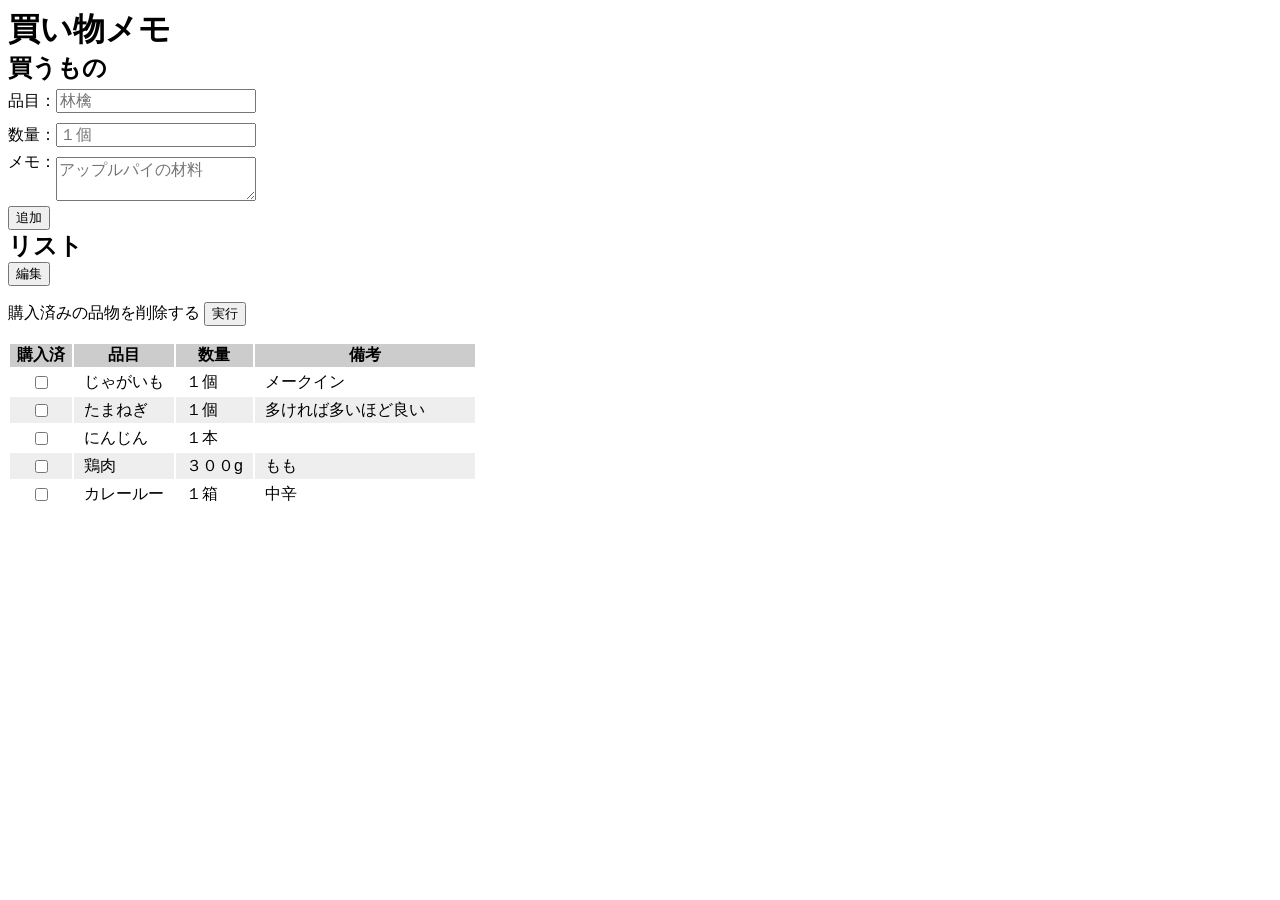
==== index.html @ 680a2470 "初期ファイルの追加" ====
<!DOCTYPE html>
<html lang="ja">
  <head>
    <meta charset="UTF-8">
    <link href="style.css" rel="stylesheet">
    <title>買い物メモ</title>
  </head>
  <body>
    <h1>買い物メモ</h1>

      <div id="wrapper">
        <div id="input-area">
          <h2>買うもの</h2>
          <form>
            品目：<input type="text" class="text-input" id="input-item" placeholder="林檎"><br>
            数量：<input type="text" class="text-input" id="input-quantity" placeholder="１個"><br>
            メモ：<textarea class="text-input" id="input-memo" placeholder="アップルパイの材料"></textarea><br>
            <input type="button" value="追加" id="input-button">
          </form>
        </div>

        <div id="data-area">
          <h2>リスト</h2>
          <input type="button" value="編集" id="edit-button"><br>
          <p>
            購入済みの品物を削除する
            <input type="button" value="実行" id="delete-button">
          </p>

          <table>
            <thead>
              <tr>
                <th>購入済</th><th>品目</th><th>数量</th><th>備考</th>
              </tr>
            </thead>
            <tbody>
              <tr>
                <td><input type="checkbox"></td>
                <td>じゃがいも</td><td>１個</td><td>メークイン</td>
              </tr>
              <tr>
                <td><input type="checkbox"></td>
                <td>たまねぎ</td><td>１個</td><td>多ければ多いほど良い</td>
              </tr>
              <tr>
                <td><input type="checkbox"></td>
                <td>にんじん</td><td>１本</td><td></td>
              </tr>
              <tr>
                <td><input type="checkbox"></td>
                <td>鶏肉</td><td>３００g</td><td>もも</td>
              </tr>
              <tr>
                <td><input type="checkbox"></td>
                <td>カレールー</td><td>１箱</td><td>中辛</td>
              </tr>
            </tbody>
          </table>

        </div>
      </div>

      <script>
        let dataArea = document.getElementById("data-area");
        let dataList = document.getElementsByTagName("tbody")[0];
        let inputItem = document.getElementById("input-item");
        let inputQuantity = document.getElementById("input-quantity");
        let inputMemo = document.getElementById("input-memo"); 
        const inputButton = document.getElementById("input-button");
        const editButton = document.getElementById("edit-button");
        const deleteButton = document.getElementById("delete-button");

        // 入力内容を取得
        function getData(){
          return{
          item : inputItem.value,
          quantity : inputQuantity.value,
          memo : inputMemo.value
        }}

        // localstrageに保存

        // リストに書込み
        function listEdit(){

        }

        // 追加処理
        inputButton.addEventListener("click",function(){
          if(inputItem.value === ""){
            console.log("入力無し")
            return; 
          }
            let data = getData();
            console.log("品目" + data.item);
            console.log("数量" + data.quantity);
            console.log("備考" + data.memo);

            inputItem.value = "";
            inputQuantity.value = "";
            inputMemo.value = "";

            dataList.innerHTML +=
              "<tr><td><input type='checkbox'></td><td>" + data.item + "</td><td>" + data.quantity + "</td><td>" + data.memo + "</td></tr>"; 
        });

        // 編集
        let editing = false
        editButton.addEventListener("click",function(){
          if (editing === false){
            for (let i = 0; i < dataList.rows.length; i++) {
              let rows = dataList.rows[i];

              let itemCell = rows.cells[1];
              let quantityCell = rows.cells[2];
              let memoCell = rows.cells[3];

              let item = itemCell.textContent;
              let quantity = quantityCell.textContent;
              let memo = memoCell.textContent;

              dataList.rows[i].cells[1].innerHTML = ("<input type='text' value=" + item + ">");
              dataList.rows[i].cells[2].innerHTML = ("<input type='text' value=" + quantity + ">");
              dataList.rows[i].cells[3].innerHTML = ("<textarea>" + memo + "</textarea>");

              editing = true;
              editButton.value = "保存";
            }
          } else {

          // 編集終了/保存
            for(let i = 0; i < dataList.rows.length; i++){
              let rows = dataList.rows[i];

              let item = rows.cells[1].querySelector("input").value;
              let quantity = rows.cells[2].querySelector("input").value;
              let memo = rows.cells[3].querySelector("textarea").value;

              rows.cells[1].textContent = item;
              rows.cells[2].textContent = quantity;
              rows.cells[3].textContent = memo;
            }

            editButton.value = "編集";
            editing = false;
          }
        });

        // 購入済削除
        deleteButton.addEventListener("click",function(){
          // 1行ずつ購入済みチェックの確認/入っていれば行を削除
          for (let i = dataList.rows.length - 1; i >= 0; i--) {
            let checkbox = dataList.rows[i].cells[0].querySelector("input");
            if (checkbox.checked) {
              dataList.deleteRow(i);
            }
          }
        });
      </script>
  </body>
</html>
---- style.css ----
@charset "UTF-8";

html{
  font-size: 62.5%;
  font-family: "M PLUS Rounded 1c", sans-serif;
  font-weight: 400;
  font-style: normal;
}

div,input,h1,h2,h3{
    margin:0;
}

body,
.text-input,
td input,
td textarea{
    font-size:1.6rem;
}

.text-input{
    width: 20rem;
    margin: 5px 0;
    box-sizing: border-box;
}

textarea{
    min-height : 3rem;
    resize : vertical; 
    vertical-align:top;
}

th{
    height : 1rem;
    min-width: 60px;
    background-color: #ccc;
}

td{
    padding: 0.25rem 1rem;
}

tr:nth-child(even) > td{
    background-color: #eee;
}

tr > td:nth-child(1){
    text-align: center;
}

tr > td:nth-child(4){
    width: 20rem;
    white-space: pre-wrap;
}

td input{
  border:none;
  border-bottom:1px solid;
  width: auto;
  height: auto;
  margin: 0;
  padding: 0;
  vertical-align: middle;
  box-sizing: border-box;
  background: none;
}

td textarea{
  border:none;
  border-bottom:1px solid;
  width: 100%;
  height: 100%;
  margin: 0;
  padding: 0;
  vertical-align: middle;
  box-sizing: border-box;
  background: none;
}
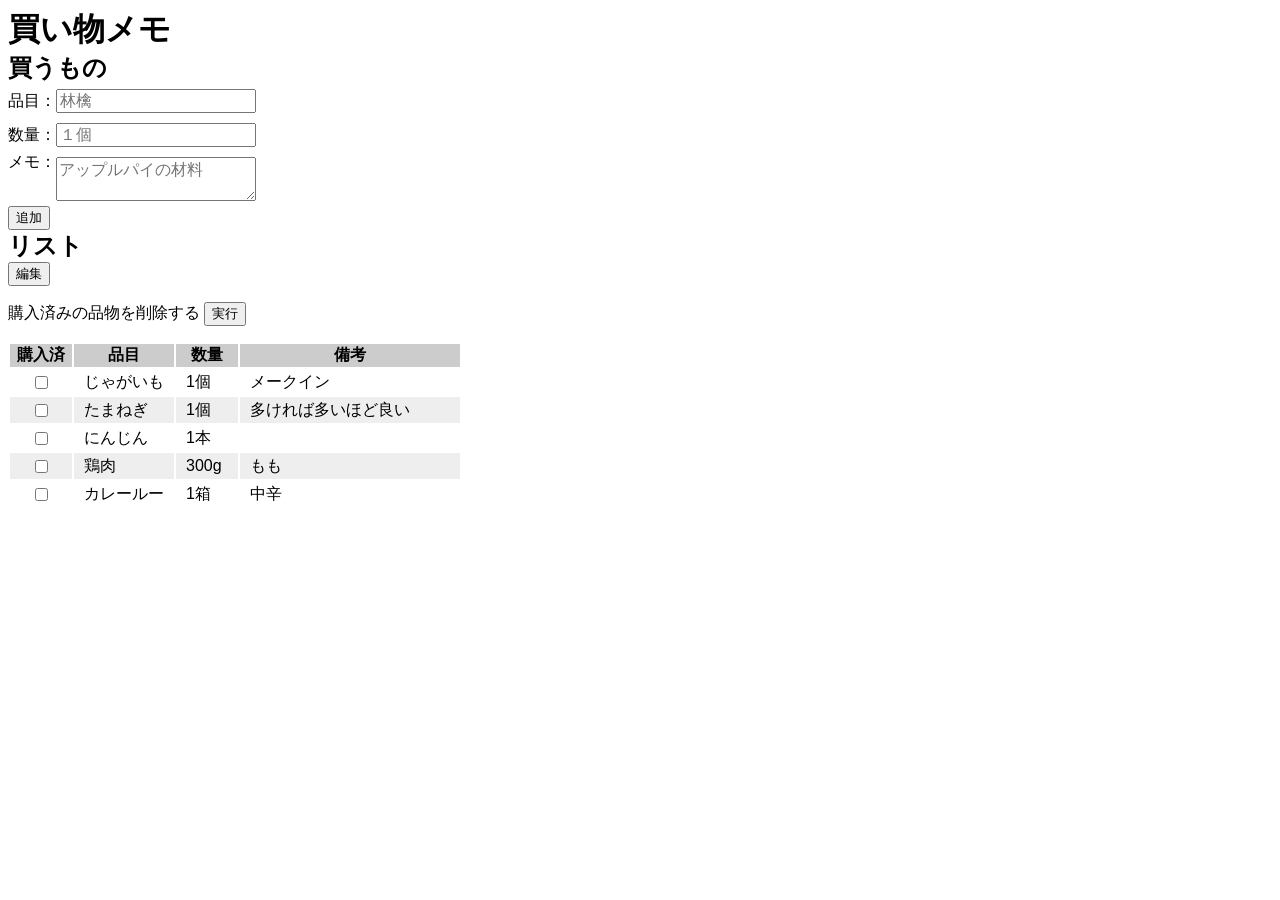
==== commit 55ab4ada: "LocalStrage処理の追加" ====
--- a/index.html
+++ b/index.html
@@ -8,154 +8,38 @@
   <body>
     <h1>買い物メモ</h1>
 
-      <div id="wrapper">
-        <div id="input-area">
-          <h2>買うもの</h2>
-          <form>
-            品目：<input type="text" class="text-input" id="input-item" placeholder="林檎"><br>
-            数量：<input type="text" class="text-input" id="input-quantity" placeholder="１個"><br>
-            メモ：<textarea class="text-input" id="input-memo" placeholder="アップルパイの材料"></textarea><br>
-            <input type="button" value="追加" id="input-button">
-          </form>
-        </div>
-
-        <div id="data-area">
-          <h2>リスト</h2>
-          <input type="button" value="編集" id="edit-button"><br>
-          <p>
-            購入済みの品物を削除する
-            <input type="button" value="実行" id="delete-button">
-          </p>
-
-          <table>
-            <thead>
-              <tr>
-                <th>購入済</th><th>品目</th><th>数量</th><th>備考</th>
-              </tr>
-            </thead>
-            <tbody>
-              <tr>
-                <td><input type="checkbox"></td>
-                <td>じゃがいも</td><td>１個</td><td>メークイン</td>
-              </tr>
-              <tr>
-                <td><input type="checkbox"></td>
-                <td>たまねぎ</td><td>１個</td><td>多ければ多いほど良い</td>
-              </tr>
-              <tr>
-                <td><input type="checkbox"></td>
-                <td>にんじん</td><td>１本</td><td></td>
-              </tr>
-              <tr>
-                <td><input type="checkbox"></td>
-                <td>鶏肉</td><td>３００g</td><td>もも</td>
-              </tr>
-              <tr>
-                <td><input type="checkbox"></td>
-                <td>カレールー</td><td>１箱</td><td>中辛</td>
-              </tr>
-            </tbody>
-          </table>
-
-        </div>
+    <div id="wrapper">
+      <div id="input-area">
+        <h2>買うもの</h2>
+        <form>
+          品目：<input type="text" class="text-input" id="input-item" placeholder="林檎"><br>
+          数量：<input type="text" class="text-input" id="input-quantity" placeholder="１個"><br>
+          メモ：<textarea class="text-input" id="input-memo" placeholder="アップルパイの材料"></textarea><br>
+          <input type="button" value="追加" id="input-button">
+        </form>
       </div>
 
-      <script>
-        let dataArea = document.getElementById("data-area");
-        let dataList = document.getElementsByTagName("tbody")[0];
-        let inputItem = document.getElementById("input-item");
-        let inputQuantity = document.getElementById("input-quantity");
-        let inputMemo = document.getElementById("input-memo"); 
-        const inputButton = document.getElementById("input-button");
-        const editButton = document.getElementById("edit-button");
-        const deleteButton = document.getElementById("delete-button");
+      <div id="data-area">
+        <h2>リスト</h2>
+        <input type="button" value="編集" id="edit-button"><br>
+        <p>
+          購入済みの品物を削除する
+          <input type="button" value="実行" id="delete-button">
+        </p>
 
-        // 入力内容を取得
-        function getData(){
-          return{
-          item : inputItem.value,
-          quantity : inputQuantity.value,
-          memo : inputMemo.value
-        }}
+        <table>
+          <thead>
+            <tr>
+              <th>購入済</th><th>品目</th><th>数量</th><th>備考</th>
+            </tr>
+          </thead>
+          <tbody>
+          </tbody>
+        </table>
 
-        // localstrageに保存
+      </div>
+    </div>
 
-        // リストに書込み
-        function listEdit(){
-
-        }
-
-        // 追加処理
-        inputButton.addEventListener("click",function(){
-          if(inputItem.value === ""){
-            console.log("入力無し")
-            return; 
-          }
-            let data = getData();
-            console.log("品目" + data.item);
-            console.log("数量" + data.quantity);
-            console.log("備考" + data.memo);
-
-            inputItem.value = "";
-            inputQuantity.value = "";
-            inputMemo.value = "";
-
-            dataList.innerHTML +=
-              "<tr><td><input type='checkbox'></td><td>" + data.item + "</td><td>" + data.quantity + "</td><td>" + data.memo + "</td></tr>"; 
-        });
-
-        // 編集
-        let editing = false
-        editButton.addEventListener("click",function(){
-          if (editing === false){
-            for (let i = 0; i < dataList.rows.length; i++) {
-              let rows = dataList.rows[i];
-
-              let itemCell = rows.cells[1];
-              let quantityCell = rows.cells[2];
-              let memoCell = rows.cells[3];
-
-              let item = itemCell.textContent;
-              let quantity = quantityCell.textContent;
-              let memo = memoCell.textContent;
-
-              dataList.rows[i].cells[1].innerHTML = ("<input type='text' value=" + item + ">");
-              dataList.rows[i].cells[2].innerHTML = ("<input type='text' value=" + quantity + ">");
-              dataList.rows[i].cells[3].innerHTML = ("<textarea>" + memo + "</textarea>");
-
-              editing = true;
-              editButton.value = "保存";
-            }
-          } else {
-
-          // 編集終了/保存
-            for(let i = 0; i < dataList.rows.length; i++){
-              let rows = dataList.rows[i];
-
-              let item = rows.cells[1].querySelector("input").value;
-              let quantity = rows.cells[2].querySelector("input").value;
-              let memo = rows.cells[3].querySelector("textarea").value;
-
-              rows.cells[1].textContent = item;
-              rows.cells[2].textContent = quantity;
-              rows.cells[3].textContent = memo;
-            }
-
-            editButton.value = "編集";
-            editing = false;
-          }
-        });
-
-        // 購入済削除
-        deleteButton.addEventListener("click",function(){
-          // 1行ずつ購入済みチェックの確認/入っていれば行を削除
-          for (let i = dataList.rows.length - 1; i >= 0; i--) {
-            let checkbox = dataList.rows[i].cells[0].querySelector("input");
-            if (checkbox.checked) {
-              dataList.deleteRow(i);
-            }
-          }
-        });
-      </script>
+    <script src="script.js"></script>
   </body>
 </html>
--- a/style.css
+++ b/style.css
@@ -75,4 +75,5 @@
   vertical-align: middle;
   box-sizing: border-box;
   background: none;
+  resize: none;
 }
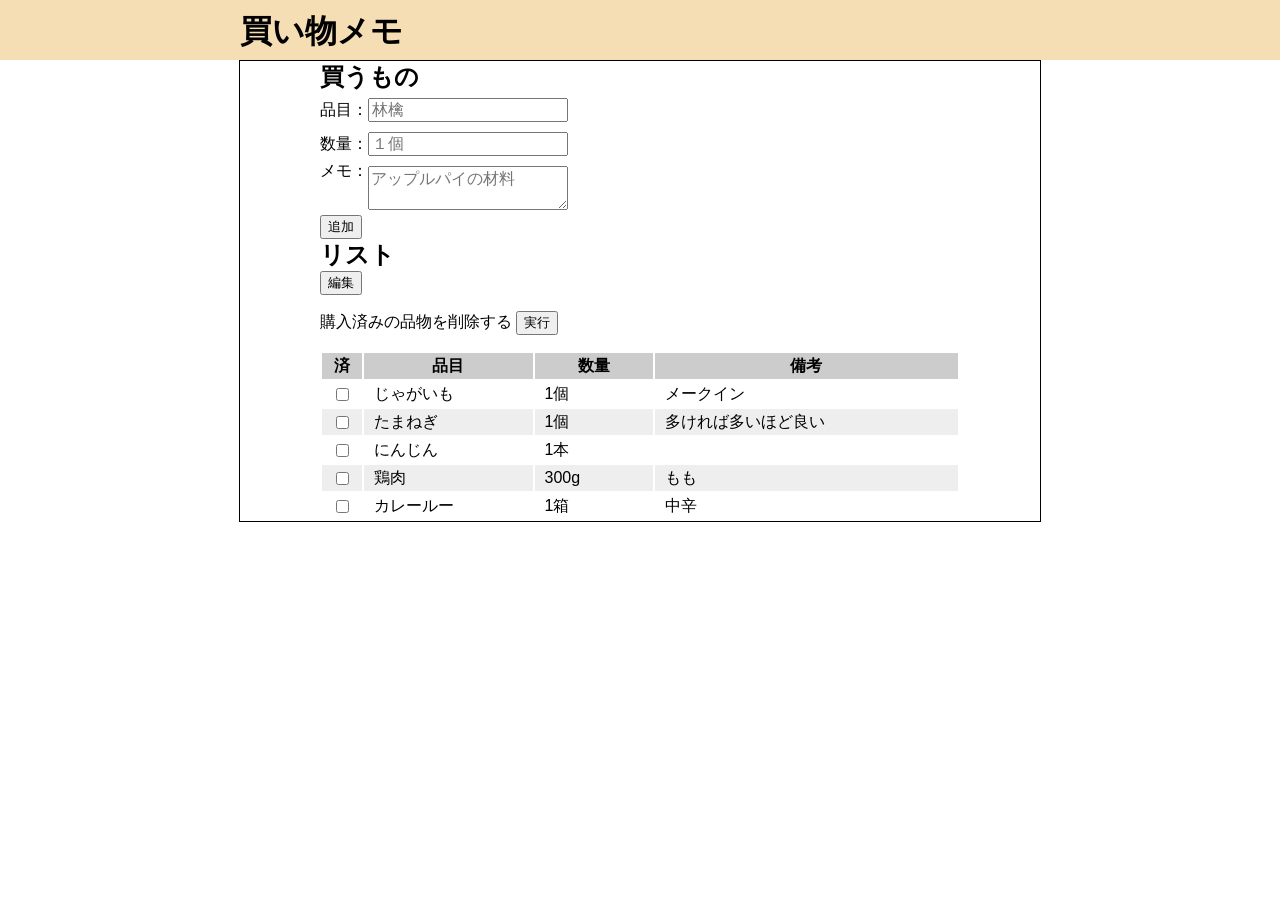
==== commit d33db075: "LocalStorage処理の追加・調整" ====
--- a/index.html
+++ b/index.html
@@ -6,7 +6,7 @@
     <title>買い物メモ</title>
   </head>
   <body>
-    <h1>買い物メモ</h1>
+    <h1><span id="title">買い物メモ</span></h1>
 
     <div id="wrapper">
       <div id="input-area">
@@ -30,7 +30,7 @@
         <table>
           <thead>
             <tr>
-              <th>購入済</th><th>品目</th><th>数量</th><th>備考</th>
+              <th>済</th><th>品目</th><th>数量</th><th>備考</th>
             </tr>
           </thead>
           <tbody>
@@ -42,4 +42,6 @@
 
     <script src="script.js"></script>
   </body>
-</html>+</html>
+
+<!-- 26/10/03作成開始 -->
--- a/style.css
+++ b/style.css
@@ -7,7 +7,7 @@
   font-style: normal;
 }
 
-div,input,h1,h2,h3{
+body,div,input,h1,h2,h3{
     margin:0;
 }
 
@@ -18,6 +18,31 @@
     font-size:1.6rem;
 }
 
+#wrapper{
+  display: block;
+  width: 800px;
+  margin: 0 auto;
+  border:1px solid black;
+}
+
+h1 {
+  background:wheat;
+}
+
+h1 span{
+  display: block;
+  height:50px;
+  width:800px;
+  padding:10px 0 0;
+  margin:0 auto;
+}
+
+#input-area,
+#data-area{
+  width:80%;
+  margin:0 auto;
+}
+
 .text-input{
     width: 20rem;
     margin: 5px 0;
@@ -25,15 +50,33 @@
 }
 
 textarea{
+    /* width : 21rem; */
     min-height : 3rem;
     resize : vertical; 
     vertical-align:top;
 }
 
+table{
+    width:100%;
+    margin:0 auto;
+}
+
 th{
     height : 1rem;
-    min-width: 60px;
+    padding: 0.25rem 1rem;
     background-color: #ccc;
+}
+
+th:nth-child(1){
+    width:20px;
+}
+
+th:nth-child(2){
+    min-width:50px;
+}
+
+th:nth-child(3){
+    min-width:50px;
 }
 
 td{
@@ -46,11 +89,6 @@
 
 tr > td:nth-child(1){
     text-align: center;
-}
-
-tr > td:nth-child(4){
-    width: 20rem;
-    white-space: pre-wrap;
 }
 
 td input{
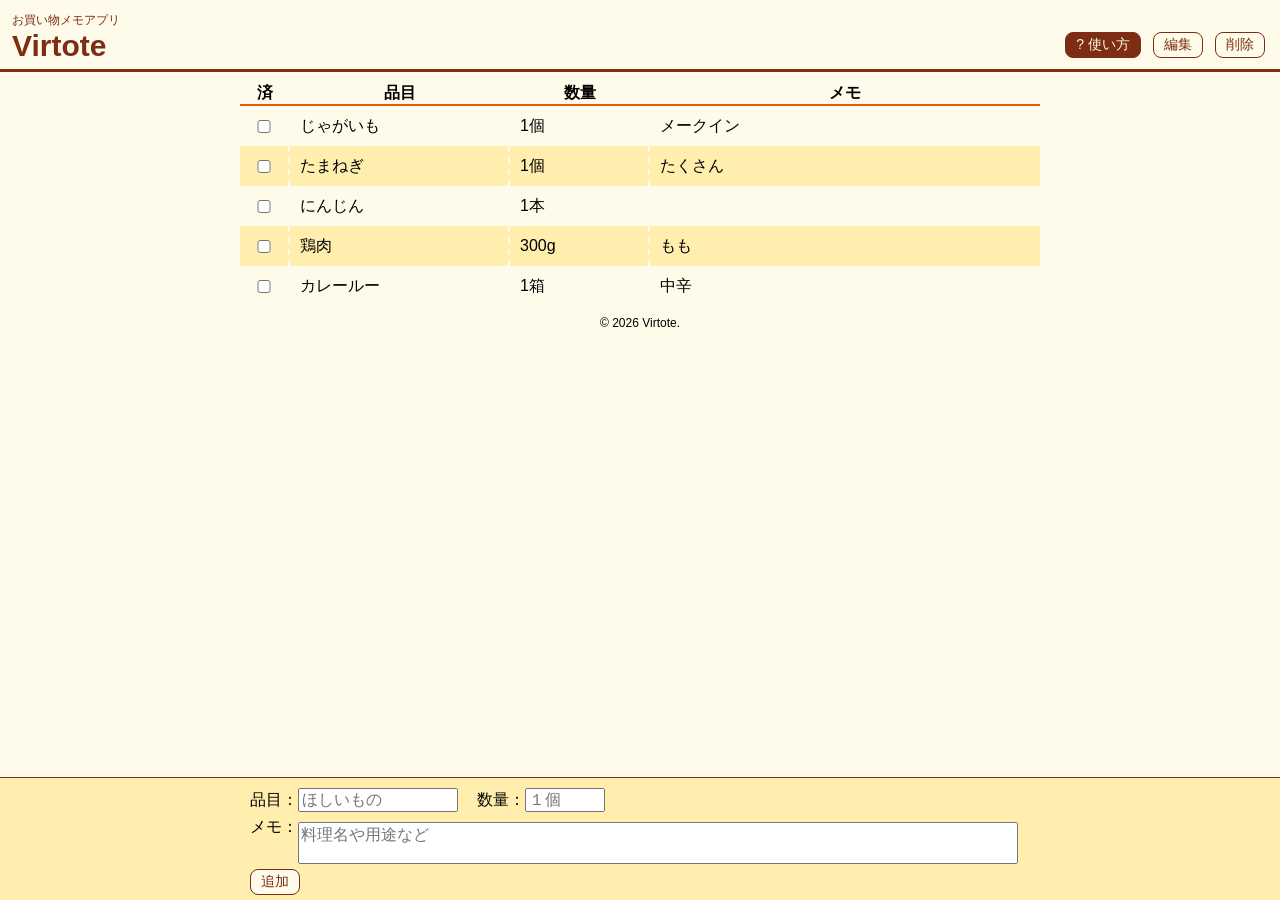
==== commit 0fbe0a0a: "Add files via upload" ====
--- a/index.html
+++ b/index.html
@@ -2,46 +2,48 @@
 <html lang="ja">
   <head>
     <meta charset="UTF-8">
+    <meta name="viewport" content="width=device-width, initial-scale=1.0">
     <link href="style.css" rel="stylesheet">
-    <title>買い物メモ</title>
+    <title>お買い物メモアプリ-Virtote</title>
   </head>
+  <header>
+    <p id="app-label">お買い物メモアプリ</p>
+    <h1><span id="title">Virtote</span></h1>
+    <div id="header-buttons">
+      <a href="help.html" id="help-link">? 使い方</a>
+      <input type="button" value="編集" id="edit-button">
+      <input type="button" value="削除" id="delete-button">
+    </div>
+  </header>
   <body>
-    <h1><span id="title">買い物メモ</span></h1>
 
-    <div id="wrapper">
       <div id="input-area">
-        <h2>買うもの</h2>
-        <form>
-          品目：<input type="text" class="text-input" id="input-item" placeholder="林檎"><br>
-          数量：<input type="text" class="text-input" id="input-quantity" placeholder="１個"><br>
-          メモ：<textarea class="text-input" id="input-memo" placeholder="アップルパイの材料"></textarea><br>
+        <div class="input-row">
+          品目：<input type="text" class="text-input" id="input-item" placeholder="ほしいもの">
+          数量：<input type="text" class="text-input" id="input-quantity" placeholder="１個">
+        </div>
+        <div class="input-row">
+          メモ：<textarea class="text-input" id="input-memo" placeholder="料理名や用途など"></textarea><br>
           <input type="button" value="追加" id="input-button">
-        </form>
+        </div>
       </div>
 
       <div id="data-area">
-        <h2>リスト</h2>
-        <input type="button" value="編集" id="edit-button"><br>
-        <p>
-          購入済みの品物を削除する
-          <input type="button" value="実行" id="delete-button">
-        </p>
-
         <table>
           <thead>
             <tr>
-              <th>済</th><th>品目</th><th>数量</th><th>備考</th>
+              <th>済</th><th>品目</th><th>数量</th><th>メモ</th>
             </tr>
           </thead>
           <tbody>
           </tbody>
         </table>
+      </div>
 
-      </div>
-    </div>
+      <footer>
+      <p id="copyright">&copy; 2026 Virtote.</p>
+    </footer>
 
     <script src="script.js"></script>
   </body>
 </html>
-
-<!-- 26/10/03作成開始 -->
--- a/style.css
+++ b/style.css
@@ -7,40 +7,71 @@
   font-style: normal;
 }
 
-body,div,input,h1,h2,h3{
+body,div,input,h1,h2,h3,p{
     margin:0;
 }
 
-body,
-.text-input,
-td input,
-td textarea{
+body{
+    background-color: #fffbeb;
     font-size:1.6rem;
 }
 
-#wrapper{
-  display: block;
-  width: 800px;
-  margin: 0 auto;
-  border:1px solid black;
+input,
+textarea,
+button{
+    font: inherit;
+}
+
+/* タイトル */
+header{
+  padding-top: 12px;
+  padding-bottom: 6px;
+}
+
+#app-label{
+  padding-left:12px;
+  font-size: 12px;
+  color:#7c2d12;
 }
 
 h1 {
-  background:wheat;
+  padding-bottom:6px;
+  padding-left:12px;
+  font-size: 3rem;
+  color:#7c2d12;
+  border-bottom:3px solid #7c2d12; 
 }
 
 h1 span{
-  display: block;
   height:50px;
-  width:800px;
+  width: 95%;
+  max-width: 800px;
+  box-sizing: border-box;
   padding:10px 0 0;
   margin:0 auto;
 }
 
 #input-area,
 #data-area{
-  width:80%;
   margin:0 auto;
+}
+
+/* 入力エリアのスタイル */
+#input-area{
+    display: grid;
+    background:#ffeead;
+    border-top:1px solid #7c2d12;
+    position:fixed; 
+    bottom: 0px;
+    padding: 5px 10px;
+    width: 100%;
+}
+
+.input-row{
+    grid-template-rows: 3rem;
+    width: 95%;
+    max-width: 800px;
+    margin: 0 auto;
 }
 
 .text-input{
@@ -49,53 +80,84 @@
     box-sizing: border-box;
 }
 
-textarea{
-    /* width : 21rem; */
+#input-item{
+    margin-right:1.5rem;
+    width:16rem;
+}
+
+#input-quantity{
+    margin:0;
+    width:8rem;
+}
+
+#input-memo{
+    width:90%;
     min-height : 3rem;
-    resize : vertical; 
+    resize : none;
     vertical-align:top;
+}
+
+/* リストテーブルのスタイル */
+#data-area{
+  width: 95%;
+  max-width: 800px;
+  margin: 0 auto;
 }
 
 table{
     width:100%;
     margin:0 auto;
+    border-collapse: separate;
+    border-spacing: 0;
+    table-layout: fixed;
 }
 
 th{
-    height : 1rem;
+    padding: 0.5rem 1rem 0;
+    border-bottom: 2px solid #ea580c;
+}
+
+th:nth-child(1),
+td:nth-child(1){
+    width:30px;
+}
+
+th:nth-child(2),
+td:nth-child(2){
+    width:25%;
+}
+
+th:nth-child(3),
+td:nth-child(3){
+    width:15%;
+}
+
+th:nth-child(4),
+td:nth-child(4){
+    width: auto;
+}
+
+td:not(:last-child) {
+    border-right: 2px dashed #fffbeb;
+}
+
+td:nth-child(n+2):nth-child(-n+4){
     padding: 0.25rem 1rem;
-    background-color: #ccc;
-}
-
-th:nth-child(1){
-    width:20px;
-}
-
-th:nth-child(2){
-    min-width:50px;
-}
-
-th:nth-child(3){
-    min-width:50px;
-}
-
-td{
-    padding: 0.25rem 1rem;
+    height:35px;
 }
 
 tr:nth-child(even) > td{
-    background-color: #eee;
+    background-color: #ffeead;
 }
 
 tr > td:nth-child(1){
     text-align: center;
 }
 
-td input{
+td > input{
   border:none;
   border-bottom:1px solid;
-  width: auto;
-  height: auto;
+  width: 100%;
   margin: 0;
   padding: 0;
   vertical-align: middle;
@@ -103,15 +165,117 @@
   background: none;
 }
 
-td textarea{
+td > textarea{
   border:none;
   border-bottom:1px solid;
   width: 100%;
-  height: 100%;
+  height: 24px;
   margin: 0;
   padding: 0;
   vertical-align: middle;
   box-sizing: border-box;
   background: none;
   resize: none;
-}+  font: inherit;
+}
+
+/* ボタン共通 */
+#header-buttons #app-link,
+#header-buttons #help-link {
+    background-color: #7c2d12;
+    color:#fffbeb;
+    border: 1px solid #7c2d12;
+    border-radius: 8px;
+    padding: 3px 10px;
+    font-size: 1.4rem;
+    text-decoration: none;
+    cursor: pointer;
+    box-sizing: border-box;
+    transition: background-color 0.2s, transform 0.1s;
+}
+
+#header-buttons input,
+#input-button {
+    background-color: #fffbeb;
+    color: #7c2d12;
+    display: inline-block;
+    border: 1px solid #7c2d12;
+    border-radius: 8px;
+    padding: 3px 10px;
+    font: inherit;
+    font-size: 1.4rem;
+    text-decoration: none;
+    cursor: pointer;
+    box-sizing: border-box;
+    transition: background-color 0.2s, transform 0.1s;
+}
+
+/* ホバー */
+#header-buttons a:hover{
+    background-color: #fffbeb;
+}
+
+#header-buttons input:hover,
+#input-button:hover {
+    background-color: #ffeead;
+}
+
+/* クリック */
+#header-buttons a:active,
+#header-buttons input:active,
+#input-button:active {
+    transform: translateY(1px);
+    background-color: #f5dfaa;
+}
+
+/* ヘッダーボタンの間隔 */
+header {
+  position: relative;
+}
+
+#header-buttons {
+  position: absolute;
+  bottom: 20px;
+  right: 15px;
+  display: flex;
+  align-items: center;
+  gap: 12px;
+}
+
+#help-link {
+  color: #7c2d12;
+}
+
+/* help */
+#wrapper{
+  display: block;
+  width: 90%;
+  max-width: 800px;
+  margin:20px auto;
+  background: #f5dfaa;
+  padding:20px;
+  border-radius: 20px;
+}
+
+h2::before {
+  content: "■";
+}
+
+h2{
+    color:#7c2d12;
+}
+
+h3::before {
+  content: "・";
+}
+
+.help-para p{
+    margin:0 3rem 10px;
+}
+
+/* footer */
+#copyright{
+  text-align: center;
+  font-size:12px;
+  margin:10px;
+}
